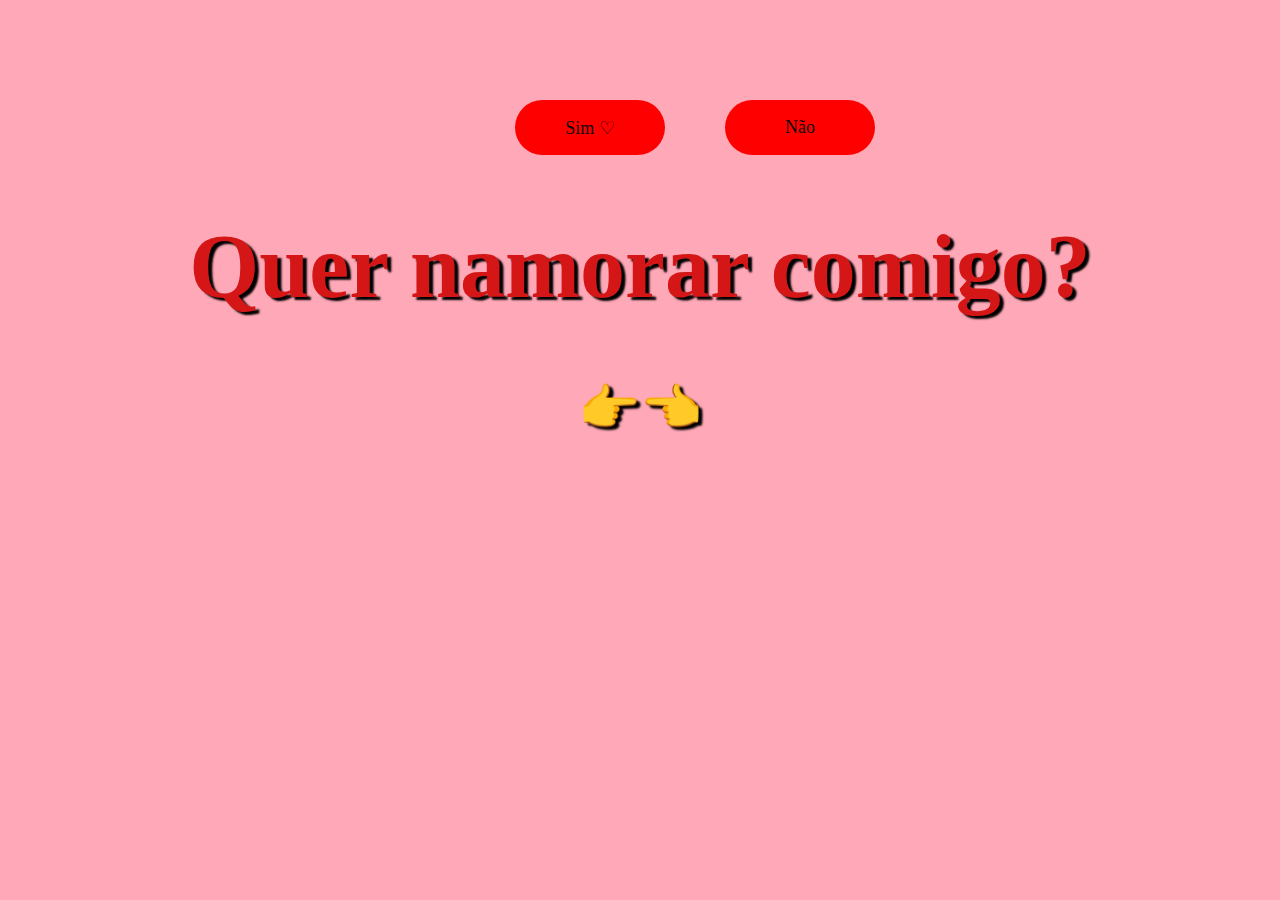
==== index.html @ 832ce2fc "Upload" ====
<!DOCTYPE html>
<html lang="pt-br">
<head>
    <meta charset="UTF-8">
    <meta http-equiv="X-UA-Compatible" content="IE=edge">
    <meta name="viewport" content="width=device-width, initial-scale=1.0">
    <link rel="stylesheet" type="text/css" href="style.css">
    <title>Oi Amor</title>
</head>
<body>
    <main>
        <div id="container ">
            <div id="bot">
                <a href="obrigado.html">
                    <button id="sim">Sim ♡</button>
                </a>
                <button class="mover">Não</button>
            </div>
        </div>
        <h1>Quer namorar comigo?</h1>
        <h2>👉👈</h2>

    </main>
   
    <script src="script.js"></script>
</body>
</html>
---- style.css ----
body{

    background-color: rgb(255, 168, 183);
    

}
main{
    margin: 100px;
    
}

#container{
    
    display: block;
    width: 400px;
    margin: auto;
    

}

h1{
    font-family: Georgia, 'Times New Roman', Times, serif;
    font-size: 90px;
    text-align: center;
    align-items: unset;
    color: rgb(212, 22, 22);
    text-shadow: rgb(0, 0, 0) 4px 2.5px 2px;
    
}

h2{
    font-family: Georgia, 'Times New Roman', Times, serif;
    font-size: 50px;
    text-align: center;
    align-items: unset;
    color: rgb(212, 22, 22);
    text-shadow: rgb(0, 0, 0) 4px 2.5px 2px;

}

#bot{

    position: relative;
    width: 250px;
    margin: auto;

}

button{
    font-size: large;
    font-family: Georgia, 'Times New Roman', Times, serif;
    background-color: red;
    color: rgb(10, 10, 10);
    width: 150px;
    height: 55px;
    position: relative;
    border: none;
    border-radius: 60px;
    margin-right: 30px;

}

.mover{

    position: absolute;
    
    margin-left: 30px;
    

}

p{
    font-size: 30px;
    text-align: center;
    color: rgb(210, 18, 18);
    text-shadow: 1.5px 1px 1.5px black;
}
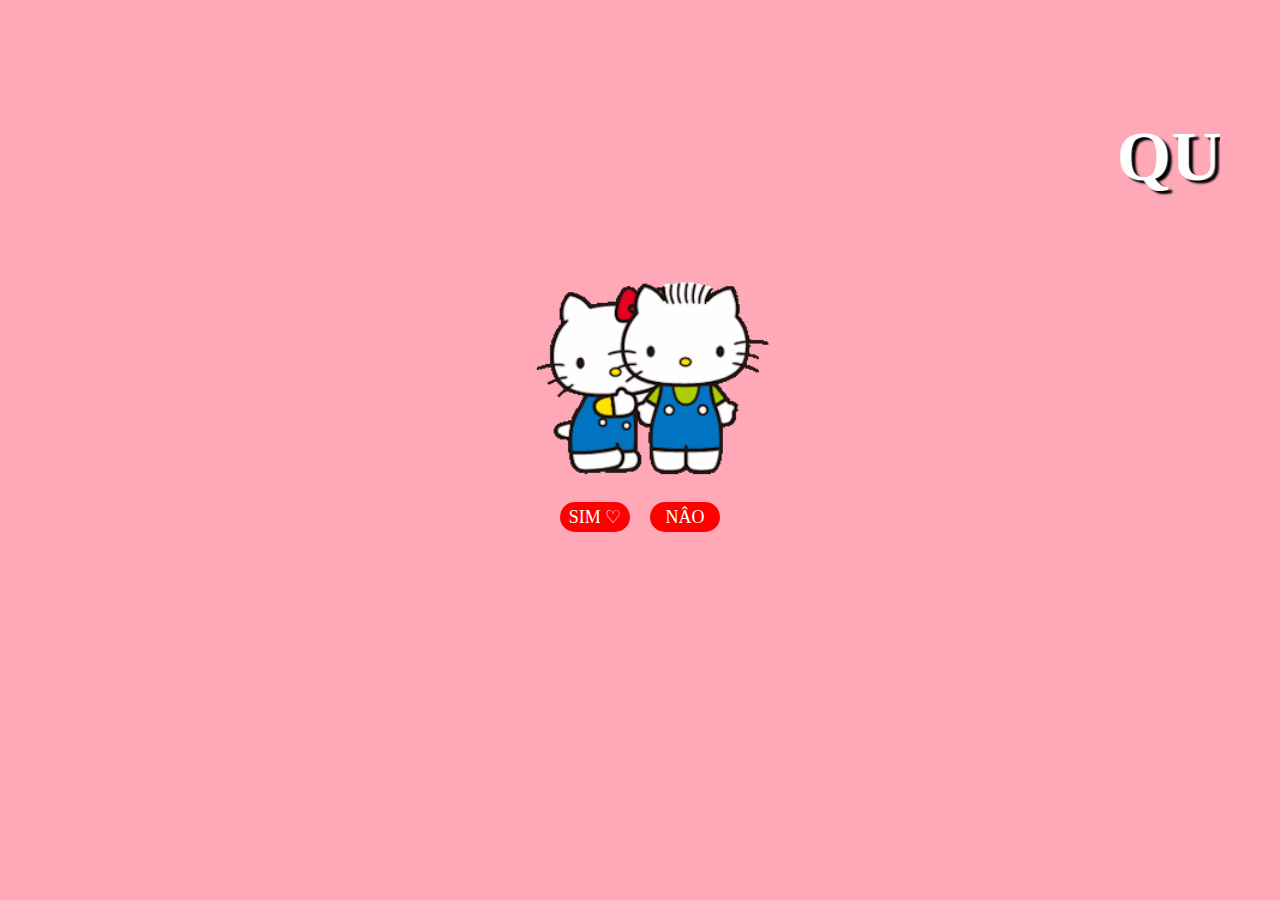
==== commit b877795a: "Melhora no flexbox para mobile, cursor do mouse, div com GIF, ajuste nos tamanhos dos botões, fonte " ====
--- a/index.html
+++ b/index.html
@@ -4,24 +4,27 @@
     <meta charset="UTF-8">
     <meta http-equiv="X-UA-Compatible" content="IE=edge">
     <meta name="viewport" content="width=device-width, initial-scale=1.0">
-    <link rel="stylesheet" type="text/css" href="style.css">
+    <link rel="icon" href="/img/icon.webp" type="image/x-icon">
+    <link rel="stylesheet" type="text/css" href="/css/style.css">
     <title>Oi Amor</title>
 </head>
 <body>
     <main>
-        <div id="container ">
+        <!-- Marquee com maior velocidade -->
+        <marquee scrollamount="20"><h1>QUER NAMORAR COMIGO? &lt;3</h1></marquee>
+        <!-- Contêiner do GIF -->
+        <div id="gif-container">
+            <img src="/img/hellokitty.gif" alt="GIF Centralizado">
+        </div>
+        <div id="container">
             <div id="bot">
                 <a href="obrigado.html">
-                    <button id="sim">Sim ♡</button>
+                    <button id="sim">SIM ♡</button>
                 </a>
-                <button class="mover">Não</button>
+                <button class="mover">NÂO</button>
             </div>
         </div>
-        <h1>Quer namorar comigo?</h1>
-        <h2>👉👈</h2>
-
     </main>
-   
-    <script src="script.js"></script>
+    <script src="/js/script.js"></script>
 </body>
-</html>+</html>
--- a/css/style.css
+++ b/css/style.css
@@ -0,0 +1,124 @@
+/* Aplicando as fontes manuscritas "Brush Script MT" e "Lucida Handwriting" */
+body {
+    background-color: rgb(255, 168, 183);
+    font-family: 'Brush Script MT', 'Lucida Handwriting', cursive; /* Fontes manuscritas */
+    margin: 0;
+    padding: 0;
+    background-position: top left, top left;
+    background-repeat: repeat, repeat;
+    background-size: 350px, 230px;
+}
+
+/* Layout principal usando grid */
+main {
+    display: grid;
+    grid-template-columns: 1fr;
+    margin: 50px auto;
+    padding: 20px;
+    width: 100%;
+    max-width: 1200px;
+    box-sizing: border-box;
+}
+
+/* Container flexível e centralizado */
+#container {
+    display: flex;
+    flex-direction: column;
+    align-items: center;
+    justify-content: center;
+    width: 100%;
+    max-width: 400px;
+    margin: auto;
+    padding: 10px;
+    box-sizing: border-box;
+}
+
+/* Estilo de títulos */
+h1, h2 {
+    font-family: 'Brush Script MT', 'Lucida Handwriting', cursive; /* Aplicando as fontes manuscritas */
+    color: rgb(255, 255, 255);
+    text-shadow: rgb(0, 0, 0) 4px 2.5px 2px;
+    text-align: center;
+    margin-bottom: 20px;
+}
+
+h1 {
+    font-size: 70px;
+}
+
+h2 {
+    font-size: 40px;
+}
+
+/* Estilo dos parágrafos */
+p {
+    font-size: 20px;
+    text-align: center;
+    color: rgb(210, 18, 18);
+    text-shadow: 1.5px 1px 1.5px black;
+}
+
+/* Estilo dos botões */
+#bot {
+    display: flex;
+    justify-content: center;
+    gap: 20px;
+}
+
+button {
+    font-size: large;
+    font-family: 'Brush Script MT', 'Lucida Handwriting', cursive; /* Fonte manuscrita nos botões */
+    background-color: red;
+    color: rgb(255, 255, 255);
+    width: 70px;
+    height: 30px;
+    border: none;
+    border-radius: 30px;
+    cursor: pointer;
+    transition: background-color 0.3s;
+}
+
+button:hover {
+    background-color: darkred;
+}
+
+/* Adicionando GIF centralizado abaixo dos emojis */
+#gif-container {
+    display: flex;
+    justify-content: center;
+    margin-top: 20px;
+}
+
+#gif-container img {
+    width: 300px;
+    height: auto;
+}
+
+/* Melhorando a responsividade para dispositivos móveis */
+@media screen and (max-width: 768px) {
+    h1 {
+        font-size: 50px;
+    }
+
+    h2 {
+        font-size: 30px;
+    }
+
+    p {
+        font-size: 18px;
+    }
+
+    button {
+        width: 70px;
+        height: 30px;
+    }
+
+    main {
+        margin: 20px auto;
+    }
+
+    #gif-container img {
+        width: 200px;
+    }
+}
+/* Start https://www.cursors-4u.com */ * {cursor: url(https://cur.cursors-4u.net/holidays/hol-2/hol116.cur), auto !important;} /* End https://www.cursors-4u.com */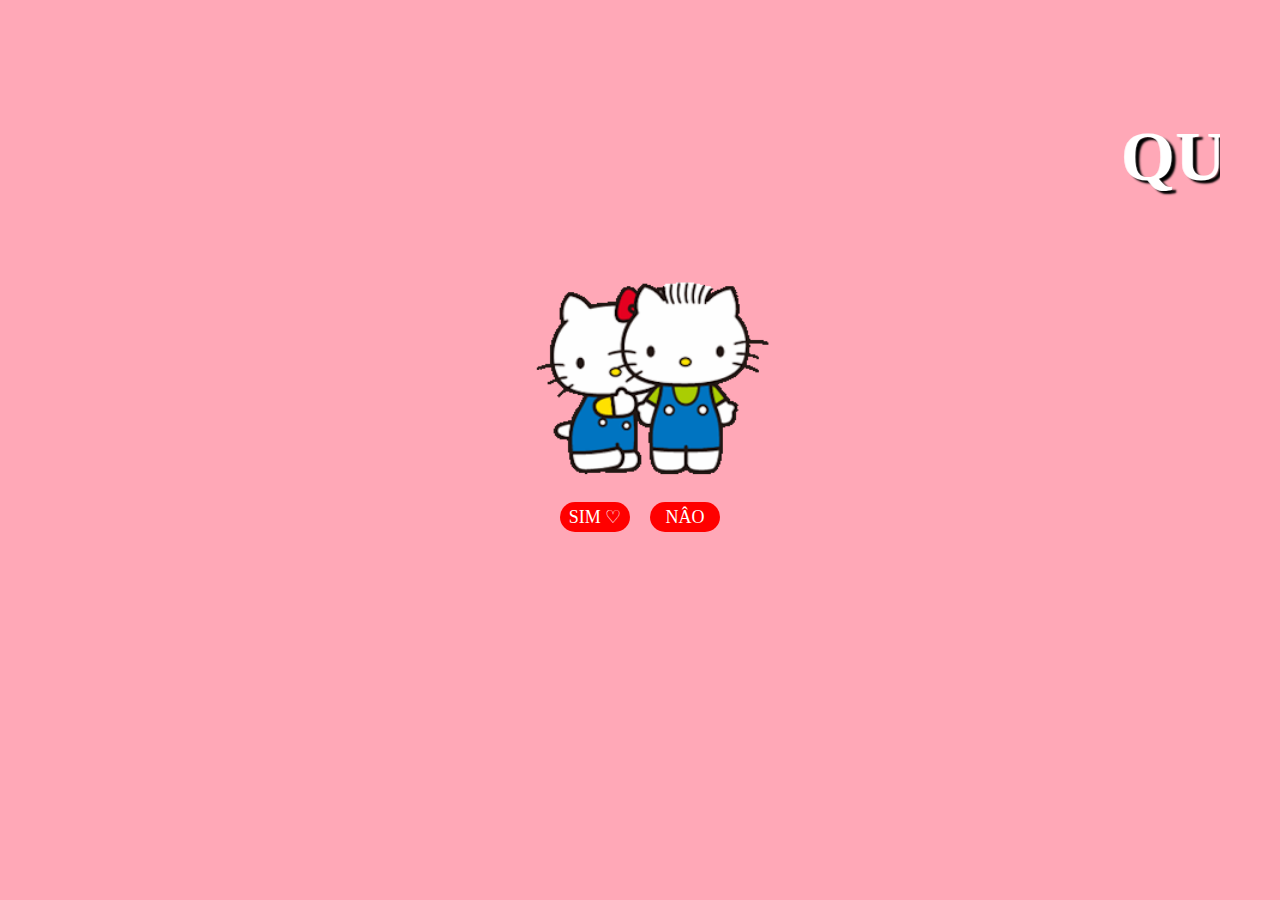
==== commit 0943e2a7: "Update" ====
--- a/index.html
+++ b/index.html
@@ -4,8 +4,8 @@
     <meta charset="UTF-8">
     <meta http-equiv="X-UA-Compatible" content="IE=edge">
     <meta name="viewport" content="width=device-width, initial-scale=1.0">
-    <link rel="icon" href="/img/icon.webp" type="image/x-icon">
-    <link rel="stylesheet" type="text/css" href="/css/style.css">
+    <link rel="icon" href="img/icon.webp" type="image/x-icon">
+    <link rel="stylesheet" type="text/css" href="css/style.css">
     <title>Oi Amor</title>
 </head>
 <body>
@@ -14,7 +14,7 @@
         <marquee scrollamount="20"><h1>QUER NAMORAR COMIGO? &lt;3</h1></marquee>
         <!-- Contêiner do GIF -->
         <div id="gif-container">
-            <img src="/img/hellokitty.gif" alt="GIF Centralizado">
+            <img src="img/hellokitty.gif" alt="GIF Centralizado">
         </div>
         <div id="container">
             <div id="bot">
@@ -25,6 +25,6 @@
             </div>
         </div>
     </main>
-    <script src="/js/script.js"></script>
+    <script src="js/script.js"></script>
 </body>
 </html>
